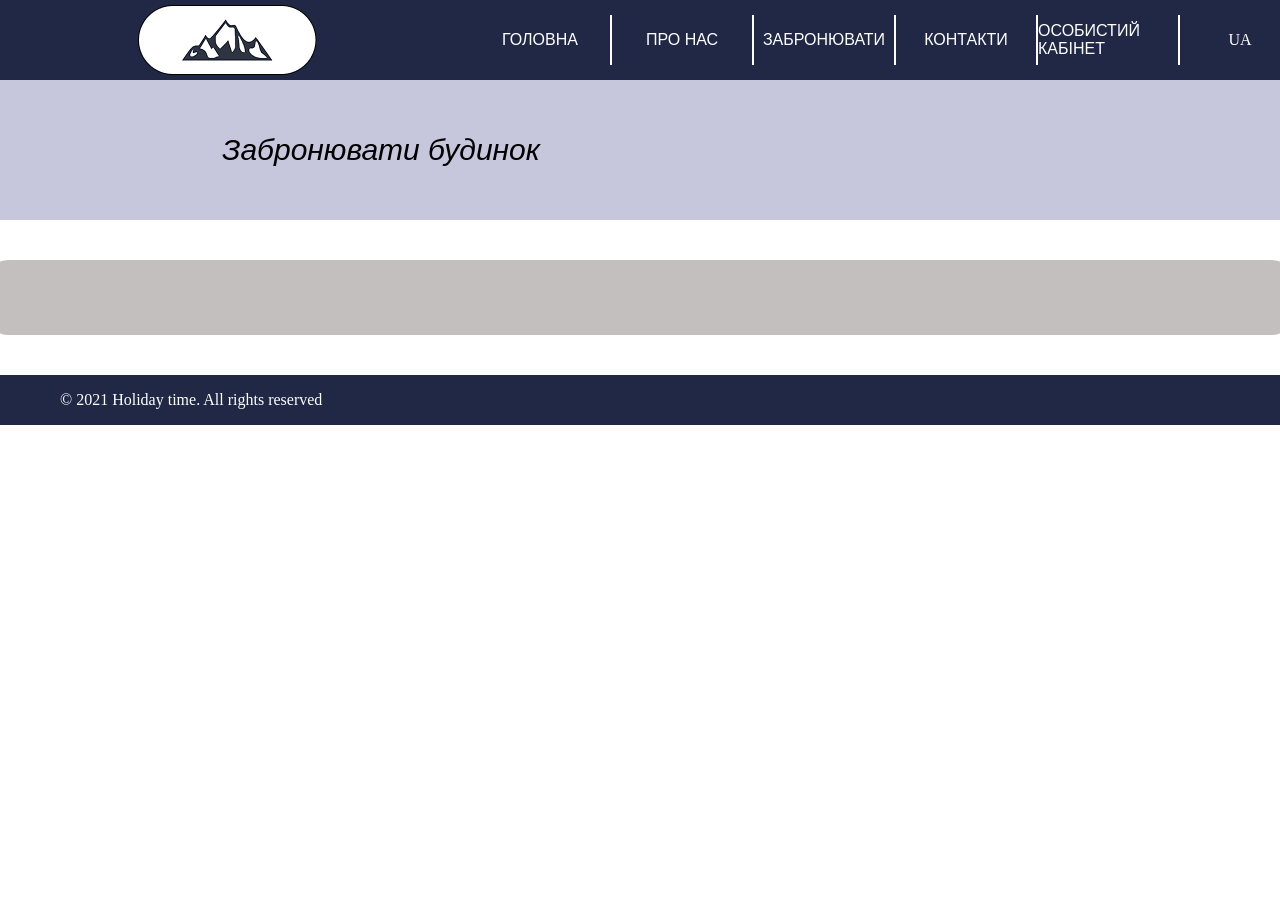
==== site/buy.html @ ae31c31a "lab3" ====
<!DOCTYPE html>
<html lang="en">
<head>
    <meta charset="UTF-8">
    <meta name="viewport" content="width=device-width, initial-scale=1.0">
    <title>Document</title>
    <link rel="stylesheet" href="./style/header.css">
    <link rel="stylesheet" href="./style/buy.css">
    <link rel="stylesheet" href="./style/footer.css">
</head>
<body>
    <header class="head">
        <img src="./icons/icon.ico" alt="">
        <ul>
            <li class="item"><a href="./index.html">ГОЛОВНА</a></li>
            <li class="item"><a href="./aboutus.html">ПРО НАС</a></li>
            <li class="item"><a href="./buy.html">ЗАБРОНЮВАТИ</a></li>
            <li class="item"><a href="./contacts.html">КОНТАКТИ</a></li>
            <li class="item"><a href="./registration.html">ОСОБИСТИЙ КАБІНЕТ</a></li>
        </ul>
        <div class="language">
            <p>UA</p>
            <div class="language-menu">
                <a href="">UA</a>
                <a href="">EN</a>
            </div>
        </div>
    </header>
    <article class="text">
        <p>Забронювати будинок</p>
    </article>
    <section class="main">
        <article>
            <input class="search" type="text">
        </article>
    </section>

    <footer><p>&copy; 2021 Holiday time. All rights reserved</p></footer>
</body>

<script src="./scripts/buy.js"></script>
</html>
---- site/style/header.css ----
:root{
    --blue: #202846;
    --main-color: #C6C6DC;
    --white: white;
}

.head{
    background-color: var(--blue);
    display: flex;
    align-items: center;
    justify-content: space-between;
    padding-left: 138px;
    height: 80px;
}

.text{
    display: flex;
    background-color: var(--main-color);
    height: 140px;
    align-items: center;
    padding-left: 222px;
    padding-right: 221px;
    font-family: 'PT Sans', sans-serif;
    font-style: italic;
    font-size: 30px;
}

.head ul{
    display: flex;
    flex-direction: row;

    margin-left: auto;
    margin-right: 20px;
}

.item{
    width: 140px;
    list-style: none;
    height: 50px;
    border-right: 2px solid var(--white);
    display: flex;
    justify-content: center;
    align-items: center;
}
.item a{
    color: var(--white);
    text-decoration: none;
    font-family: 'PT Sans', sans-serif;
}


.language{
    color: var(--white);
    position: relative;
    height: 100%;
    width: 80px;
    display: flex;
    justify-content: center;
    align-items: center;
}

.language-menu{
    display: none;
    position: absolute;
    background-color:var(--blue);
    width: 100%;
    height: 100px;
    top: 60px;
    right: 0;
    flex-direction: column;
    align-items: center;
    row-gap: 5px;
}

.language-menu a{
    color: var(--white);
}

.language:hover .language-menu{
    display: flex;
    color: var(--white);
}
---- site/style/buy.css ----
*{
    margin: 0px;
}



.main{
    display: flex;
    width: 100%;
    justify-content: center;
    align-items: center;
    margin-top: 40px;
    flex-direction: column;
}

.search{
    width: 1300px;
    height: 73px;
    border-radius: 20px;
    background-color: rgb(195, 191, 191);
    border: 0px;
    text-align: center;
}
---- site/style/footer.css ----
footer{
    display: flex;
    background-color: var(--blue);
    height: 50px;
    color: white;
    padding-left: 60px;
    align-items: center;
    margin-top: 40px;
}
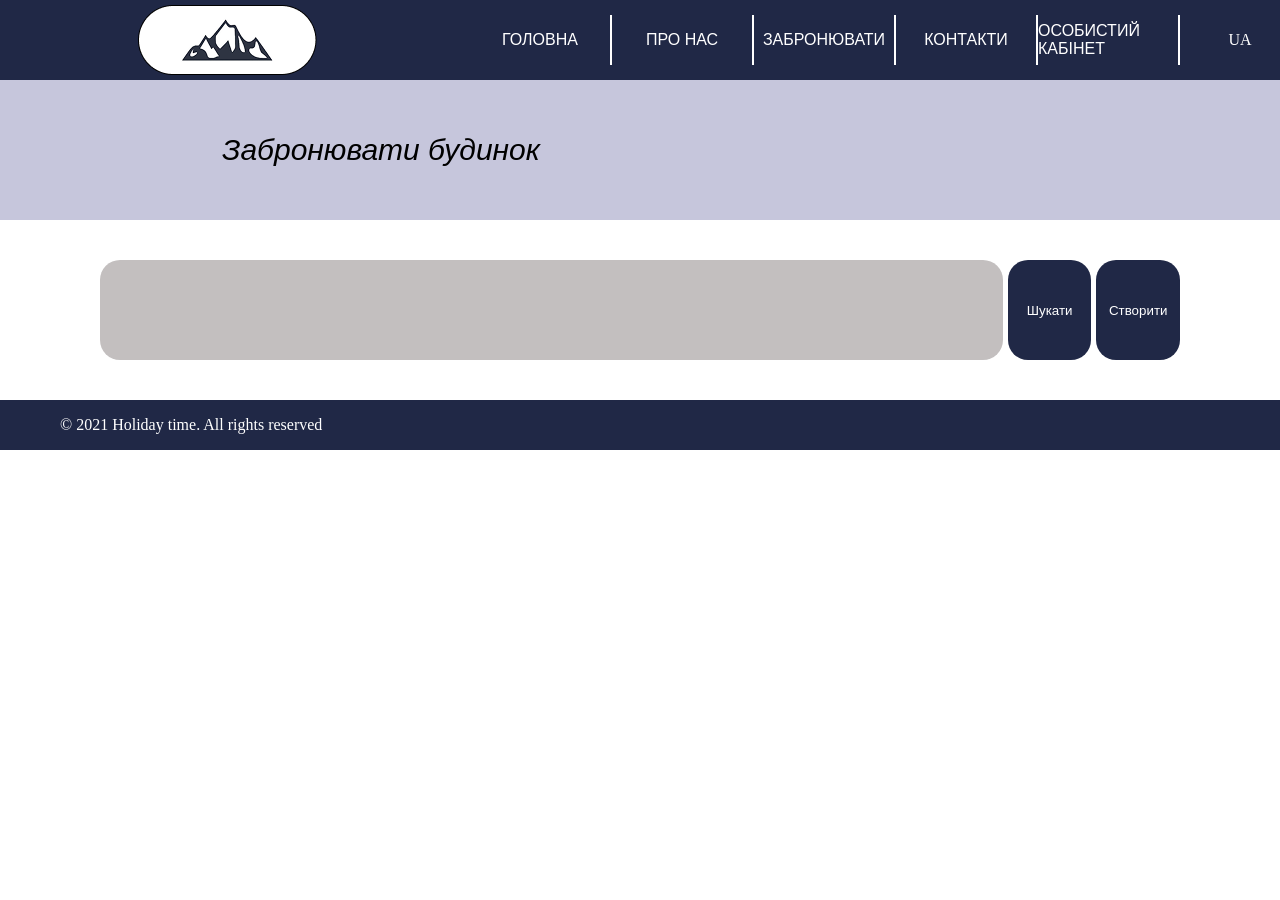
==== commit bf299233: "added offer list" ====
--- a/site/buy.html
+++ b/site/buy.html
@@ -7,6 +7,11 @@
     <link rel="stylesheet" href="./style/header.css">
     <link rel="stylesheet" href="./style/buy.css">
     <link rel="stylesheet" href="./style/footer.css">
+
+
+    <link rel="preconnect" href="https://googleapis.com">
+    <link rel="preconnect" href="https://gstatic.com" crossorigin>
+    <link href="https://googleapis.com/css2?family=PT+Sans:ital,wght@0,400;0,700;1,400;1,700&display=swap">
 </head>
 <body>
     <header class="head">
@@ -30,13 +35,17 @@
         <p>Забронювати будинок</p>
     </article>
     <section class="main">
-        <article>
-            <input class="search" type="text">
-        </article>
+        <input id="line" class="search" type="text">
+        <button onclick="search(event)">Шукати</button>
+        <button onclick="toCreate(event)">Створити</button>
+    </section>
+
+    <section id="offers" class="offers">
+        
     </section>
 
     <footer><p>&copy; 2021 Holiday time. All rights reserved</p></footer>
 </body>
 
-<script src="./scripts/buy.js"></script>
+<script src="./scripts/offerList.js"></script>
 </html>
--- a/site/style/buy.css
+++ b/site/style/buy.css
@@ -1,24 +1,101 @@
 *{
     margin: 0px;
+    padding: 0px;
 }
 
 
 
 .main{
     display: flex;
-    width: 100%;
+    height: 100px;
+    margin-top: 40px;
+    flex-direction: row;
     justify-content: center;
-    align-items: center;
-    margin-top: 40px;
-    flex-direction: column;
+    margin-left: 100px;
+    margin-right: 100px;
+    gap: 5px;
+}
+
+.main button{
+    width: 100px;
+    height: 100%;
+    background-color: #202846;
+    color: white;
+    border: 0px;
+    border-radius: 20px;
 }
 
 .search{
-    width: 1300px;
-    height: 73px;
+    width: 100%;
+    height: 100%;
     border-radius: 20px;
     background-color: rgb(195, 191, 191);
     border: 0px;
     text-align: center;
 }
 
+.offer{
+    background-color: #BDBDC6;
+    color: white;
+    margin-top: 36px;
+    height: 400px;
+    margin-left: 100px;
+    margin-right: 100px;
+    display: flex;
+    padding-left: 100px;
+    padding-right: 100px;
+    justify-content: space-between;
+    align-items: center;
+    column-gap: 200px;
+    position: relative;
+}
+
+.offer img{
+    height: 90%;
+    width: auto;
+}
+
+.offerInfo{
+    color: #353C57;
+    height: 80%;
+    width: 100%;
+    display: flex;
+    flex-direction: column;
+    row-gap: 30px;
+
+}
+
+.offerInfo h5{
+    margin-left: 10px;
+    margin-left: 10px;
+    font-family: 'PT Sans', sans-serif;
+    font-style: italic;
+    font-size: 30px;
+}
+
+.info{
+    background-color: #d7d7d7;
+    text-align: center;
+    height: 100%;
+    margin-left: 10px; 
+    margin-right: 10px;
+    margin-bottom: 10px;
+    padding-top: 15px;
+    border-top: 3px solid black;
+    font-family: 'PT Sans', sans-serif;
+    font-size: 20px;
+}
+
+.buy-button{
+    position: absolute;
+    width: 200px;
+    height: 60px;
+    bottom: 10px;
+    right: -50px;
+    background-color: #202846;
+    border: 0px;
+    border-radius: 30px;
+    color: white;
+    font-family: 'PT Sans', sans-serif;
+    font-size: 20px;
+}
